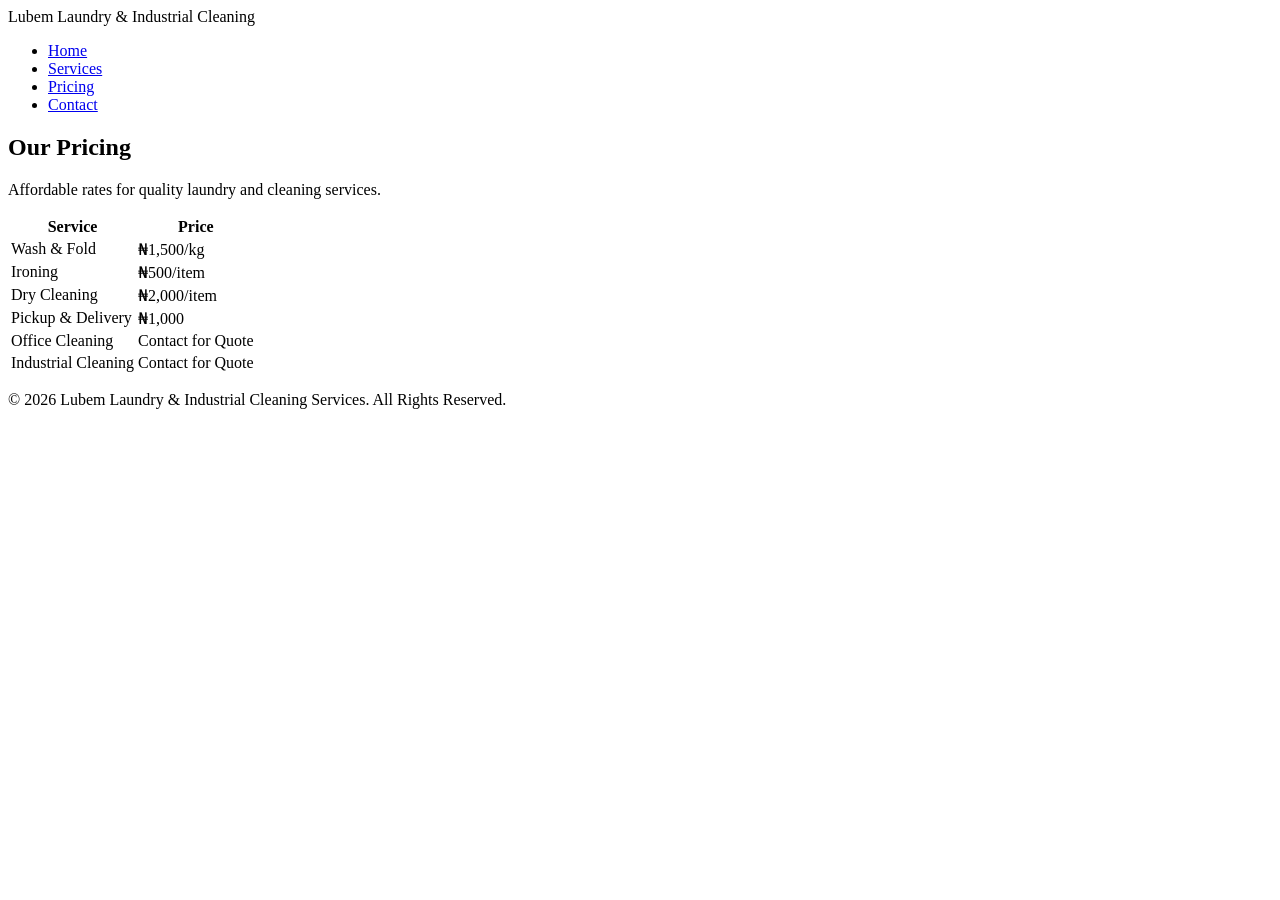
==== pricing.html @ 435b4055 "Add files via upload" ====
<!DOCTYPE html>
<html lang="en">
<head>
    <meta charset="UTF-8">
    <meta name="viewport" content="width=device-width, initial-scale=1.0">
    <title>LUBEM LAUNDRY</title>
    <link rel="stylesheet" href="style.css">
</head>
<body>

    <!-- Navigation -->
    <nav>
        <div class="logo">Lubem Laundry & Industrial Cleaning</div>

        <ul>
            <li><a href="index.html">Home</a></li>
            <li><a href="services.html">Services</a></li>
            <li><a href="pricing.html">Pricing</a></li>
            <li><a href="contact.html">Contact</a></li>
        </ul>
    </nav>

    <!-- Pricing Section -->
    <section class="pricing">
        <h1>Our Pricing</h1>
        <p>Affordable rates for quality laundry and cleaning services.</p>

        <table>
            <tr>
                <th>Service</th>
                <th>Price</th>
            </tr>

            <tr>
                <td>Wash & Fold</td>
                <td>₦1,500/kg</td>
            </tr>

            <tr>
                <td>Ironing</td>
                <td>₦500/item</td>
            </tr>

            <tr>
                <td>Dry Cleaning</td>
                <td>₦2,000/item</td>
            </tr>

            <tr>
                <td>Pickup & Delivery</td>
                <td>₦1,000</td>
            </tr>

            <tr>
                <td>Office Cleaning</td>
                <td>Contact for Quote</td>
            </tr>

            <tr>
                <td>Industrial Cleaning</td>
                <td>Contact for Quote</td>
            </tr>
        </table>
    </section>

    <!-- Footer -->
    <footer>
        <p>&copy; 2026 Lubem Laundry & Industrial Cleaning Services. All Rights Reserved.</p>
    </footer>

</body>
</html>
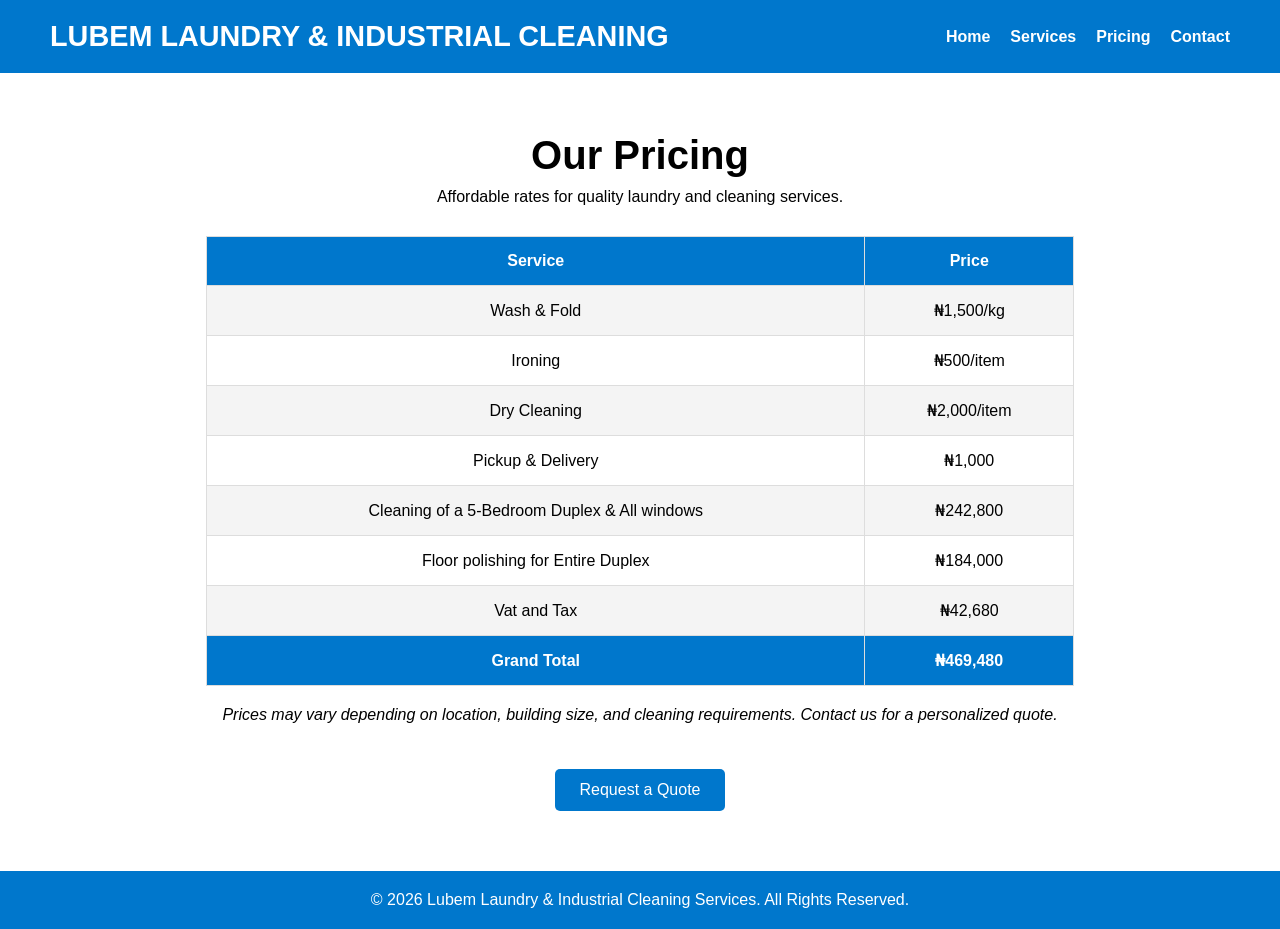
==== commit 2b629a06: "Add files via upload" ====
--- a/pricing.html
+++ b/pricing.html
@@ -10,7 +10,7 @@
 
     <!-- Navigation -->
     <nav>
-        <div class="logo">Lubem Laundry & Industrial Cleaning</div>
+        <div class="logo">LUBEM LAUNDRY & INDUSTRIAL CLEANING</div>
 
         <ul>
             <li><a href="index.html">Home</a></li>
@@ -52,15 +52,40 @@
             </tr>
 
             <tr>
-                <td>Office Cleaning</td>
-                <td>Contact for Quote</td>
+                <td>Cleaning of a 5-Bedroom Duplex & All windows</td>
+                <td>₦242,800 </td>
             </tr>
 
+
+
             <tr>
-                <td>Industrial Cleaning</td>
-                <td>Contact for Quote</td>
+                <td>Floor polishing for Entire Duplex</td>
+                <td>₦184,000</td>
             </tr>
+
+
+            <tr>
+                <td>Vat and Tax</td>
+                <td>₦42,680</td>
+            </tr>
+
+            <tr class="grand-total">
+                <td>Grand Total</td>
+                <td>₦469,480</td>
+            </tr>
+
+
         </table>
+
+<p class="quote-note">
+    Prices may vary depending on location, building size, and cleaning requirements. Contact us for a personalized quote.
+</p>
+
+
+<a href="contact.html" class="quote-btn">Request a Quote</a>
+
+
+
     </section>
 
     <!-- Footer -->
--- a/style.css
+++ b/style.css
@@ -0,0 +1,370 @@
+/* Reset */
+*{
+    margin: 0;
+    padding: 0;
+    box-sizing: border-box;
+}
+
+body{
+    font-family: Arial, sans-serif;
+}
+
+/* Navigation */
+nav{
+    background-color: #0077cc;
+    color: white;
+    display: flex;
+    justify-content: space-between;
+    align-items: center;
+    padding: 20px 50px;
+}
+
+.logo{
+    font-size: 1.8rem;
+    font-weight: bold;
+}
+
+nav ul{
+    display: flex;
+    list-style: none;
+}
+
+nav ul li{
+    margin-left: 20px;
+}
+
+nav ul li a{
+    color: white;
+    text-decoration: none;
+    font-weight: bold;
+}
+
+/* Hero Section */
+.hero{
+    height: 90vh;
+    background: linear-gradient(
+        rgba(0,0,0,0.5),
+        rgba(0,0,0,0.5)
+    ),
+    url("https://images.unsplash.com/photo-1582735689369-4fe89db7114c");
+    
+    background-size: cover;
+    background-position: center;
+
+    display: flex;
+    justify-content: center;
+    align-items: center;
+    text-align: center;
+    color: white;
+}
+
+.hero-content{
+    max-width: 700px;
+}
+
+.hero h1{
+    font-size: 3rem;
+    margin-bottom: 20px;
+}
+
+.hero p{
+    font-size: 1.2rem;
+    line-height: 1.6;
+    margin-bottom: 30px;
+}
+
+.btn{
+    display: inline-block;
+    background-color: #00aaff;
+    color: white;
+    text-decoration: none;
+    padding: 12px 25px;
+    border-radius: 5px;
+    font-weight: bold;
+}
+
+.btn:hover{
+    background-color: #005fa3;
+}
+
+/* Footer */
+footer{
+    background-color: #0077cc;
+    color: white;
+    text-align: center;
+    padding: 20px;
+}/* Services Page */
+.services{
+    padding: 60px 20px;
+    text-align: center;
+}
+
+.services h1{
+    font-size: 2.5rem;
+    margin-bottom: 15px;
+}
+
+.services p{
+    margin-bottom: 40px;
+    color: #555;
+}
+
+.service-container{
+    display: flex;
+    justify-content: center;
+    gap: 20px;
+    flex-wrap: wrap;
+}
+
+.service-card{
+    background: #f4f4f4;
+    width: 250px;
+    padding: 25px;
+    border-radius: 10px;
+    box-shadow: 0 2px 8px rgba(0,0,0,0.1);
+}
+
+.service-card h2{
+    color: #0077cc;
+    margin-bottom: 10px;
+}
+
+.service-card:hover{
+    transform: translateY(-5px);
+    transition: 0.3s;
+}
+
+
+
+/* Pricing Page */
+.pricing{
+    padding: 60px 20px;
+    text-align: center;
+}
+
+.pricing h1{
+    font-size: 2.5rem;
+    margin-bottom: 10px;
+}
+
+.pricing p{
+    margin-bottom: 30px;
+}
+
+table{
+    width: 70%;
+    margin: auto;
+    border-collapse: collapse;
+}
+
+th,
+td{
+    border: 1px solid #ddd;
+    padding: 15px;
+}
+
+th{
+    background-color: #0077cc;
+    color: white;
+}
+
+tr:nth-child(even){
+    background-color: #f4f4f4;
+}
+
+tr:hover{
+    background-color: #e6f2ff;
+}
+
+.grand-total{
+    background-color: #0077cc;
+    color: white;
+    font-weight: bold;
+}
+
+.quote-note{
+    margin-top: 20px;
+    text-align: center;
+    font-style: italic;
+}
+
+
+
+
+
+.quote-btn{
+    display: inline-block;
+    background-color: #0077cc;
+    color: white;
+    padding: 12px 25px;
+    text-decoration: none;
+    border-radius: 5px;
+    margin-top: 15px;
+}
+
+.quote-btn:hover{
+    background-color: #005fa3;
+}
+
+/* Contact Page */
+
+.contact{
+    max-width: 1200px;
+    margin: 50px auto;
+    padding: 20px;
+}
+
+.contact h1{
+    text-align: center;
+    margin-bottom: 15px;
+}
+
+.contact p{
+    text-align: center;
+    margin-bottom: 30px;
+}
+
+form{
+    display: flex;
+    flex-direction: column;
+}
+
+label{
+    margin-bottom: 5px;
+    font-weight: bold;
+}
+
+input,
+textarea{
+    padding: 12px;
+    margin-bottom: 20px;
+    border: 1px solid #ccc;
+    border-radius: 5px;
+    font-size: 16px;
+}
+
+button{
+    background-color: #0077cc;
+    color: white;
+    border: none;
+    padding: 12px;
+    border-radius: 5px;
+    cursor: pointer;
+    font-size: 16px;
+}
+
+button:hover{
+    background-color: #005fa3;
+}
+
+.contact-container{
+    display: flex;
+    justify-content: space-between;
+    align-items: flex-start;
+    gap: 40px;
+}
+
+.contact-form{
+    flex: 2;
+}
+
+.business-info{
+    flex: 1;
+    background-color: #d7d4e6;
+    padding: 20px;
+    border-radius: 10px;
+}
+
+
+/* Contact Form */
+.contact-form{
+    flex: 2;
+    background: white;
+    padding: 25px;
+    border-radius: 12px;
+    box-shadow: 0 4px 12px rgba(0,0,0,0.1);
+    transition: transform 0.3s ease, box-shadow 0.3s ease;
+}
+
+.contact-form:hover{
+    transform: translateY(-5px);
+    box-shadow: 0 8px 20px rgba(0,0,0,0.15);
+}
+
+/* Business Info */
+.business-info{
+    flex: 1;
+    background: linear-gradient(135deg, #0077cc, #00aaff);
+    color: white;
+    padding: 25px;
+    border-radius: 12px;
+    box-shadow: 0 4px 12px rgba(0,0,0,0.1);
+    transition: transform 0.3s ease, box-shadow 0.3s ease;
+}
+
+.business-info:hover{
+    transform: translateY(-5px);
+    box-shadow: 0 8px 20px rgba(0,0,0,0.2);
+}
+
+/* Business Info Heading */
+.business-info h2{
+    color: #fff;
+    margin-bottom: 20px;
+    border-bottom: 2px solid rgba(255,255,255,0.4);
+    padding-bottom: 10px;
+}
+
+/* WhatsApp Link */
+.business-info a{
+    color: #25D366;
+    background: white;
+    padding: 8px 12px;
+    border-radius: 5px;
+    text-decoration: none;
+    font-weight: bold;
+    display: inline-block;
+    transition: 0.3s;
+}
+
+.business-info a:hover{
+    background: #25D366;
+    color: white;
+    transform: scale(1.05);
+}
+
+/* Inputs */
+input,
+textarea{
+    padding: 12px;
+    margin-bottom: 20px;
+    border: 2px solid black;
+    border-radius: 8px;
+    transition: 0.3s;
+}
+
+input:focus,
+textarea:focus{
+    border-color: #0077cc;
+    outline: none;
+    box-shadow: 0 0 8px rgba(0,119,204,0.3);
+}
+
+/* Button */
+button{
+    background: #0077cc;
+    color: white;
+    border: none;
+    padding: 12px;
+    border-radius: 8px;
+    cursor: pointer;
+    font-size: 16px;
+    transition: 0.3s;
+}
+
+button:hover{
+    background: #005fa3;
+    transform: translateY(-2px);
+}
+
+
